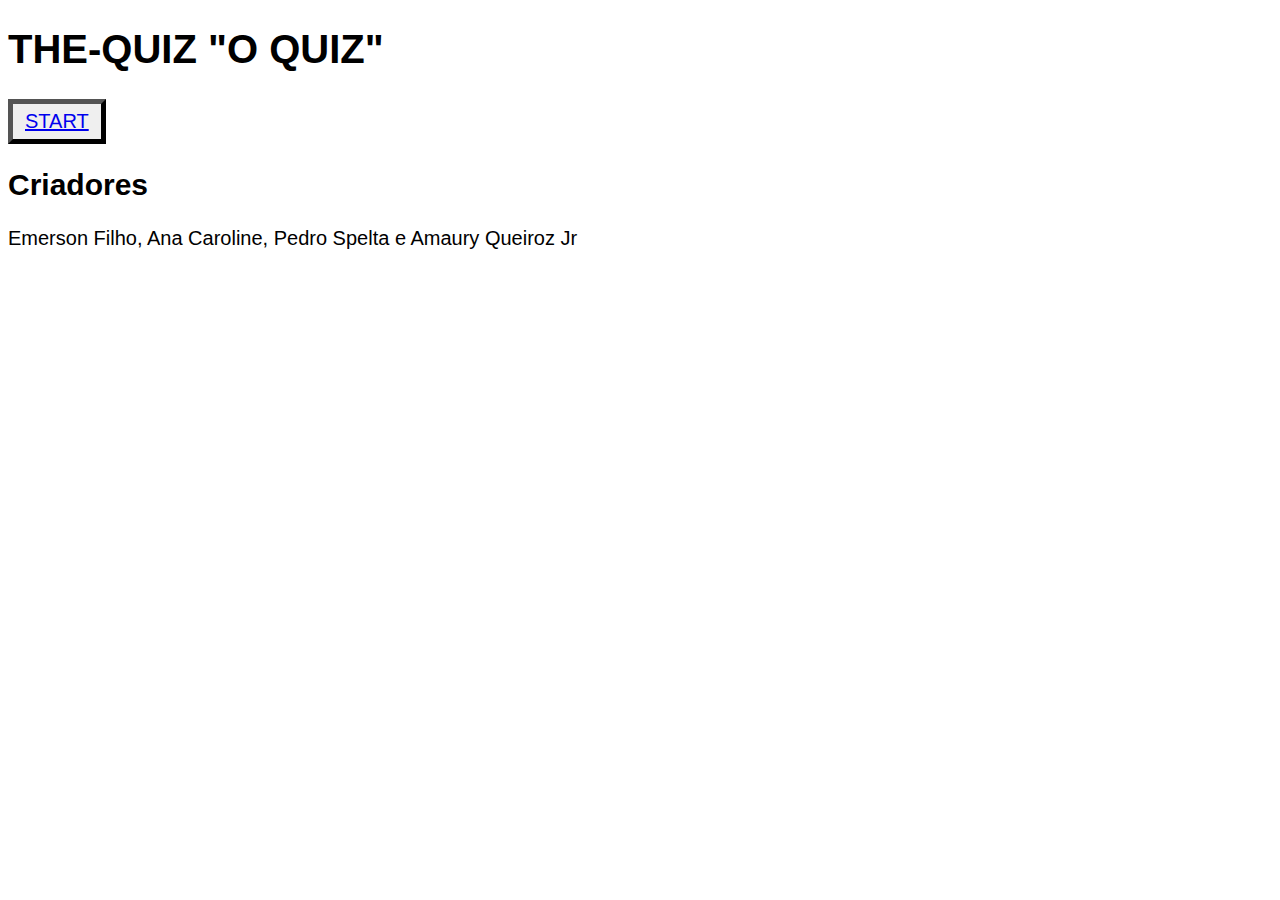
==== docs/index.html @ fe12b8dc "edit all" ====
<!DOCTYPE html>
<html lang="pt-br">
<head>
    <meta charset="UTF-8">
    <meta http-equiv="X-UA-Compatible" content="IE=edge">
    <meta name="viewport" content="width=device-width, initial-scale=1.0">
    <link rel="stylesheet" type="text/css" href="/docs/css/game.css" media="screen"/>
    <title>THE-QUIZ</title>
</head>
<body>
    <header>
        <h1>THE-QUIZ "O QUIZ"</h1>

    </header>
    <section>
        <div class="start_game">
            <button class="start_button" >
                <a href="/docs/game.html">START</a>
            </button>
        </div>
    </section>
    <footer>
        <h2>Criadores</h2>
        Emerson Filho, Ana Caroline, Pedro Spelta e Amaury Queiroz Jr
         
    </footer>

   
</body>
</html
---- docs/css/game.css ----
/**
*   @author: Emerson Filho, Ana Caroline, Pedro Spelta e Amaury Queiroz Jr
*/

:root {
   font: normal 15pt arial;
}
.body {
   height: 100%;
   overflow: hidden;
}
button {
    appearance: auto;
    text-rendering: auto;
    color: -internal-light-dark(black, white);
    letter-spacing: normal;
    word-spacing: normal;
    text-transform: none;
    text-indent: 0px;
    text-shadow: none;
    display: inline-block;
    text-align: center;
    align-items: flex-start;
    cursor: default;
    background-color: -internal-light-dark(rgb(239, 239, 239), rgb(59, 59, 59));
    box-sizing: border-box;
    margin: 0em;
    font: 400 20px Arial;
    padding: 6px 12px;
    border-width: 5px;
    border-style: outset;
    border-color: -internal-light-dark(rgb(118, 118, 118), rgb(133, 133, 133));
    border-image: initial;
}
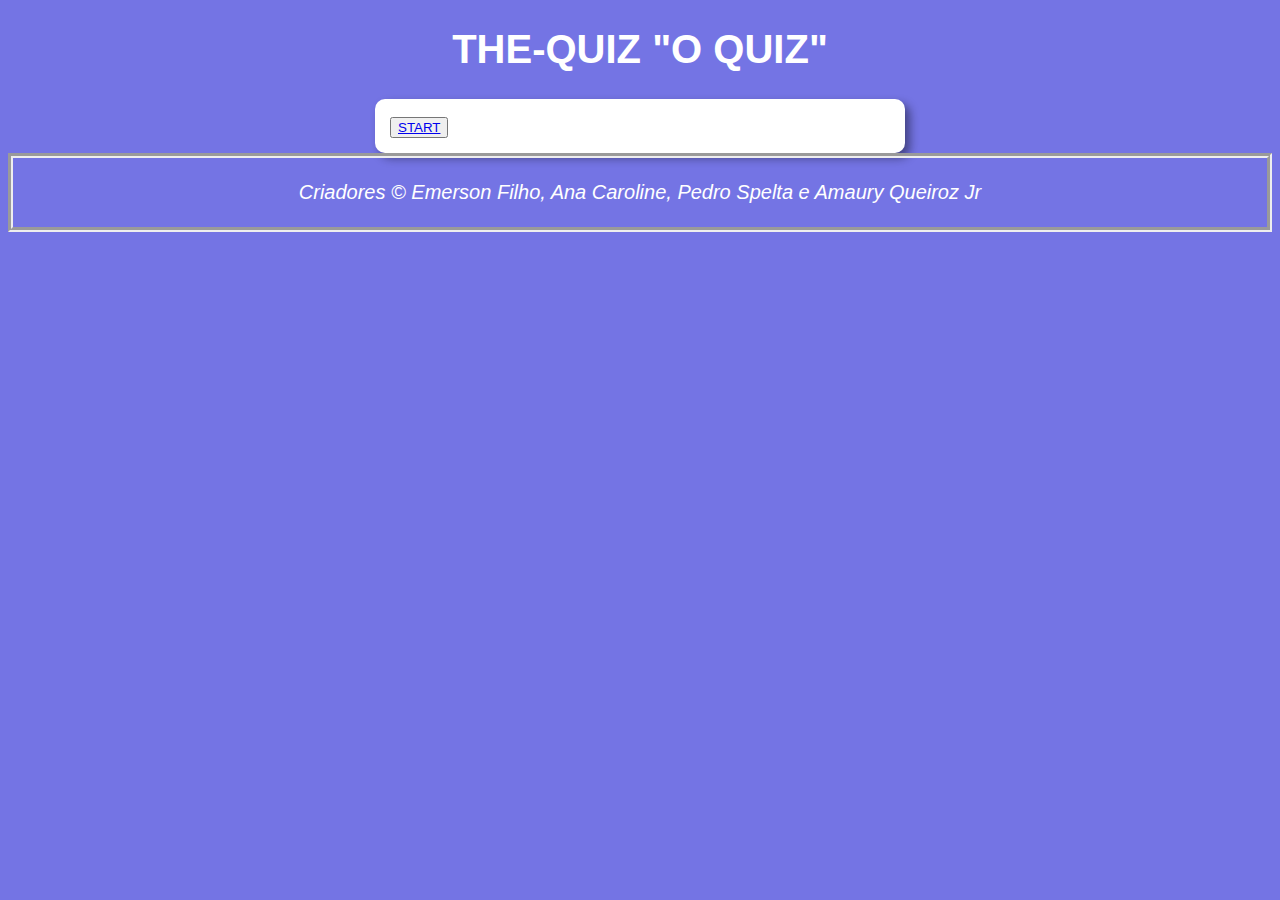
==== commit 3ab02075: "update" ====
--- a/docs/index.html
+++ b/docs/index.html
@@ -10,7 +10,6 @@
 <body>
     <header>
         <h1>THE-QUIZ "O QUIZ"</h1>
-
     </header>
     <section>
         <div class="start_game">
@@ -20,9 +19,7 @@
         </div>
     </section>
     <footer>
-        <h2>Criadores</h2>
-        Emerson Filho, Ana Caroline, Pedro Spelta e Amaury Queiroz Jr
-         
+        <p>Criadores &copy; Emerson Filho, Ana Caroline, Pedro Spelta e Amaury Queiroz Jr</p>
     </footer>
 
    
--- a/docs/css/game.css
+++ b/docs/css/game.css
@@ -1,14 +1,32 @@
-/**
+/*  @ -2,33 +2,28 @@
 *   @author: Emerson Filho, Ana Caroline, Pedro Spelta e Amaury Queiroz Jr
 */
 
 :root {
    font: normal 15pt arial;
 }
-.body {
-   height: 100%;
-   overflow: hidden;
+
+body {
+    background: rgb(116, 116, 228);
+    font: normal 15pt Arial;                                                                                                                    
+    height: 100%;
+    overflow: hidden;
 }
+
+header {
+    color: white;
+    text-align: center;
+}
+
+section {
+    background: white;
+    border-radius: 10px;
+    padding: 15px;
+    width: 500px;
+    margin: auto;
+    box-shadow: 5px 5px 10px rgba(0, 0, 0, 0.425);
+}
+
 button {
     appearance: auto;
     text-rendering: auto;
@@ -19,6 +37,11 @@
     text-indent: 0px;
     text-shadow: none;
     display: inline-block;
+}
+
+footer {
+
+    color: white;
     text-align: center;
     align-items: flex-start;
     cursor: default;
@@ -26,9 +49,11 @@
     box-sizing: border-box;
     margin: 0em;
     font: 400 20px Arial;
-    padding: 6px 12px;
+    padding: 3px 6px;
     border-width: 5px;
-    border-style: outset;
+    border-style: groove;
     border-color: -internal-light-dark(rgb(118, 118, 118), rgb(133, 133, 133));
     border-image: initial;
+    font-style: italic; 
+
 }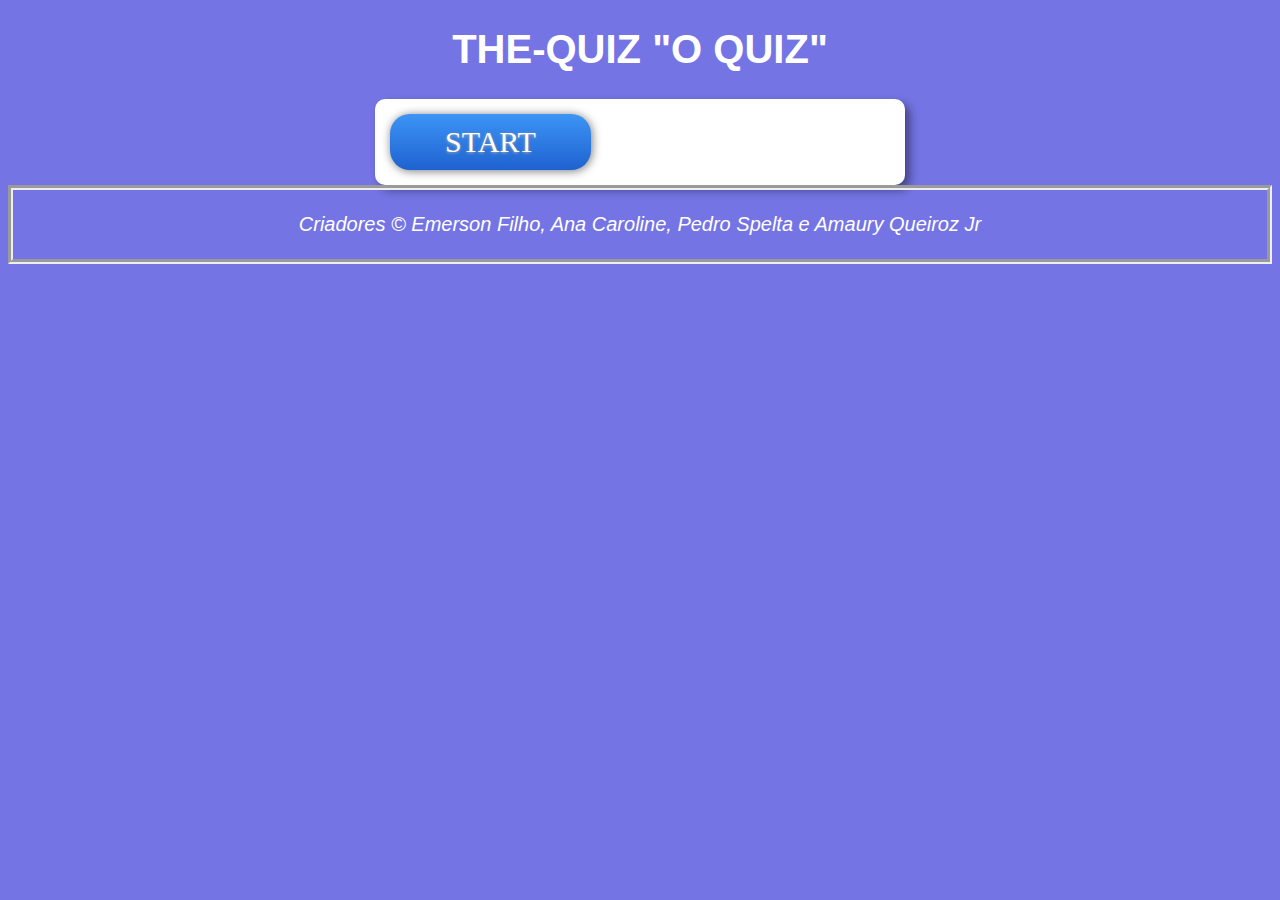
==== commit b4723f85: "update" ====
--- a/docs/index.html
+++ b/docs/index.html
@@ -12,11 +12,7 @@
         <h1>THE-QUIZ "O QUIZ"</h1>
     </header>
     <section>
-        <div class="start_game">
-            <button class="start_button" >
-                <a href="/docs/game.html">START</a>
-            </button>
-        </div>
+        <a class="start_game" href="/docs/game.html" role="button">START</a>
     </section>
     <footer>
         <p>Criadores &copy; Emerson Filho, Ana Caroline, Pedro Spelta e Amaury Queiroz Jr</p>
--- a/docs/css/game.css
+++ b/docs/css/game.css
@@ -27,16 +27,95 @@
     box-shadow: 5px 5px 10px rgba(0, 0, 0, 0.425);
 }
 
-button {
-    appearance: auto;
-    text-rendering: auto;
-    color: -internal-light-dark(black, white);
-    letter-spacing: normal;
-    word-spacing: normal;
-    text-transform: none;
-    text-indent: 0px;
-    text-shadow: none;
-    display: inline-block;
+.start_button {
+   background: #3D94F6;
+   background-image: -webkit-linear-gradient(top, #3D94F6, #1E62D0);
+   background-image: -moz-linear-gradient(top, #3D94F6, #1E62D0);
+   background-image: -ms-linear-gradient(top, #3D94F6, #1E62D0);
+   background-image: -o-linear-gradient(top, #3D94F6, #1E62D0);
+   background-image: -webkit-gradient(to bottom, #3D94F6, #1E62D0);
+   -webkit-border-radius: 20px;
+   -moz-border-radius: 20px;
+   border-radius: 20px;
+   height: 0;
+   line-height: 0;
+   color: #ffffff;
+   font-family: Tahoma;
+   width: 145px;
+   font-size: 30px;
+   font-weight: 200;
+   padding: 28px;
+   -webkit-box-shadow: 1px 1px 10px 0 rgba(0, 5, 12, 0.54);
+   -moz-box-shadow: 1px 1px 10px 0 rgba(0, 5, 12, 0.54);
+   box-shadow: 1px 1px 10px 0   rgba(0, 5, 12, 0.54);
+   text-shadow: 0 1px 3px #a5a5a5;
+   border: solid #FFFFFF 0;
+   text-decoration: none;
+   display: inline-block;
+   cursor: pointer;
+   text-align: center;
+}
+
+.start_button:hover {
+   border: solid #FFFFFF 0;
+   background: #3D94F6;
+   background-image: -webkit-linear-gradient(top, #3D94F6, #1E62D0);
+   background-image: -moz-linear-gradient(top, #3D94F6, #1E62D0);
+   background-image: -ms-linear-gradient(top, #3D94F6, #1E62D0);
+   background-image: -o-linear-gradient(top, #3D94F6, #1E62D0);
+   background-image: -webkit-gradient(to bottom, #3D94F6, #1E62D0);
+   -webkit-border-radius: 20px;
+   -moz-border-radius: 20px;
+   border-radius: 20px;
+   text-decoration: none;
+   align-content: center;
+}
+
+.start_game {
+
+   background: #3D94F6;
+   background-image: -webkit-linear-gradient(top, #3D94F6, #1E62D0);
+   background-image: -moz-linear-gradient(top, #3D94F6, #1E62D0);
+   background-image: -ms-linear-gradient(top, #3D94F6, #1E62D0);
+   background-image: -o-linear-gradient(top, #3D94F6, #1E62D0);
+   background-image: -webkit-gradient(to bottom, #3D94F6, #1E62D0);
+   -webkit-border-radius: 20px;
+   -moz-border-radius: 20px;
+   border-radius: 20px;
+   height: 0;
+   line-height: 0;
+   color: #ffffff;
+   font-family: Tahoma;
+   width: 145px;
+   font-size: 30px;
+   font-weight: 200;
+   padding: 28px;
+   -webkit-box-shadow: 1px 1px 10px 0 rgba(0, 5, 12, 0.54);
+   -moz-box-shadow: 1px 1px 10px 0 rgba(0, 5, 12, 0.54);
+   box-shadow: 1px 1px 10px 0   rgba(0, 5, 12, 0.54);
+   text-shadow: 0 1px 3px #a5a5a5;
+   border: solid #FFFFFF 0;
+   text-decoration: none;
+   display: inline-block;
+   cursor: pointer;
+   text-align: center;
+   
+}
+
+.start_game:hover {
+
+   border: solid #FFFFFF 0;
+   background: #3D94F6;
+   background-image: -webkit-linear-gradient(top, #3D94F6, #1E62D0);
+   background-image: -moz-linear-gradient(top, #3D94F6, #1E62D0);
+   background-image: -ms-linear-gradient(top, #3D94F6, #1E62D0);
+   background-image: -o-linear-gradient(top, #3D94F6, #1E62D0);
+   background-image: -webkit-gradient(to bottom, #3D94F6, #1E62D0);
+   -webkit-border-radius: 20px;
+   -moz-border-radius: 20px;
+   border-radius: 20px;
+   text-decoration: none;
+
 }
 
 footer {
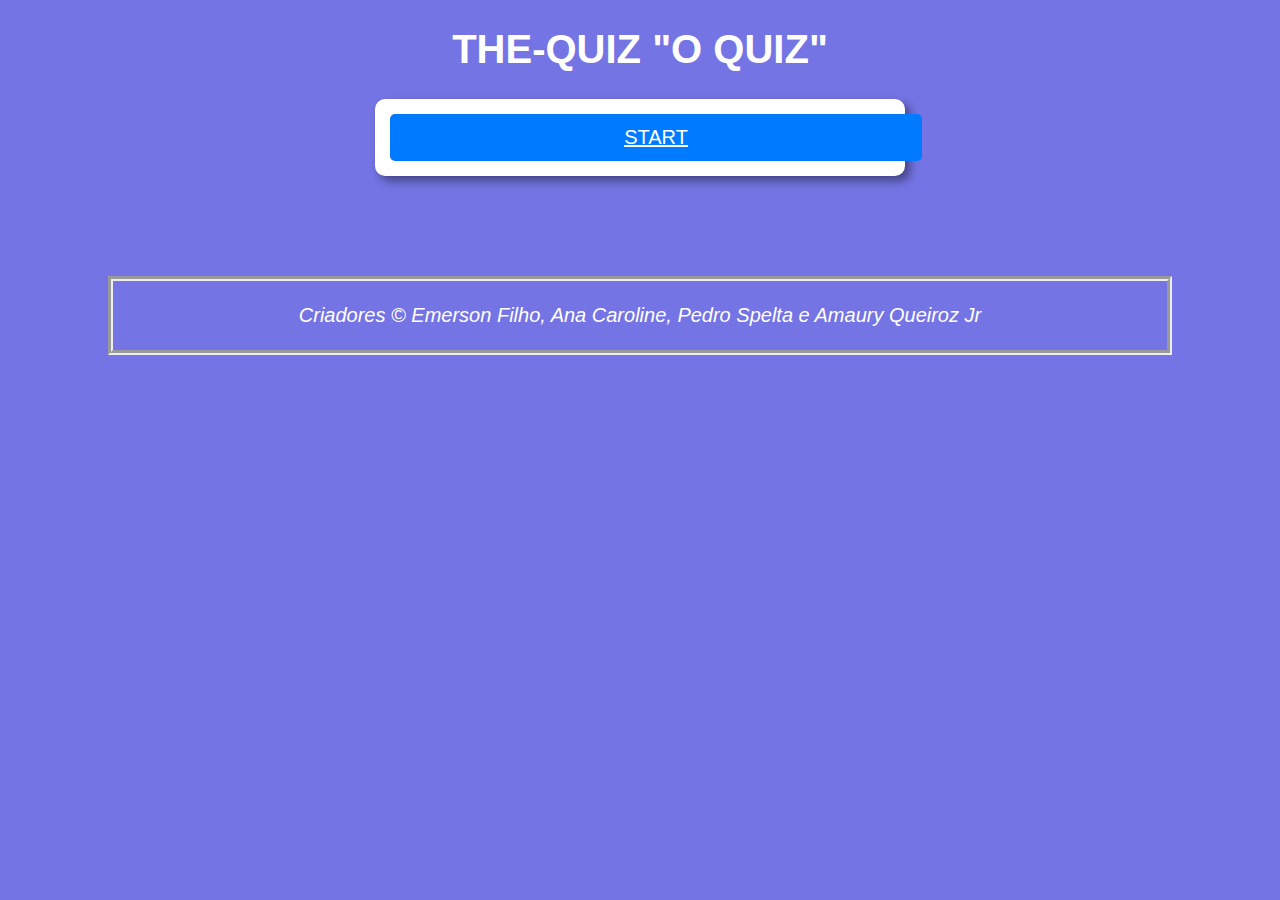
==== commit efa919d5: "uptade css" ====
--- a/docs/index.html
+++ b/docs/index.html
@@ -12,7 +12,7 @@
         <h1>THE-QUIZ "O QUIZ"</h1>
     </header>
     <section>
-        <a class="start_game" href="/docs/game.html" role="button">START</a>
+        <a href="/docs/game.html" class="btn btn-start-game btn-lg btn-block" tabindex="-1" role="button" aria-disabled="true">START</a>
     </section>
     <footer>
         <p>Criadores &copy; Emerson Filho, Ana Caroline, Pedro Spelta e Amaury Queiroz Jr</p>
--- a/docs/css/game.css
+++ b/docs/css/game.css
@@ -3,12 +3,11 @@
 */
 
 :root {
-   font: normal 15pt arial;
+   font: normal 15pt Arial;
 }
 
 body {
     background: rgb(116, 116, 228);
-    font: normal 15pt Arial;                                                                                                                    
     height: 100%;
     overflow: hidden;
 }
@@ -27,95 +26,77 @@
     box-shadow: 5px 5px 10px rgba(0, 0, 0, 0.425);
 }
 
-.start_button {
-   background: #3D94F6;
-   background-image: -webkit-linear-gradient(top, #3D94F6, #1E62D0);
-   background-image: -moz-linear-gradient(top, #3D94F6, #1E62D0);
-   background-image: -ms-linear-gradient(top, #3D94F6, #1E62D0);
-   background-image: -o-linear-gradient(top, #3D94F6, #1E62D0);
-   background-image: -webkit-gradient(to bottom, #3D94F6, #1E62D0);
-   -webkit-border-radius: 20px;
-   -moz-border-radius: 20px;
-   border-radius: 20px;
-   height: 0;
-   line-height: 0;
-   color: #ffffff;
-   font-family: Tahoma;
-   width: 145px;
-   font-size: 30px;
-   font-weight: 200;
-   padding: 28px;
-   -webkit-box-shadow: 1px 1px 10px 0 rgba(0, 5, 12, 0.54);
-   -moz-box-shadow: 1px 1px 10px 0 rgba(0, 5, 12, 0.54);
-   box-shadow: 1px 1px 10px 0   rgba(0, 5, 12, 0.54);
-   text-shadow: 0 1px 3px #a5a5a5;
-   border: solid #FFFFFF 0;
-   text-decoration: none;
-   display: inline-block;
-   cursor: pointer;
-   text-align: center;
+.btn-start-game {
+    color: #fff;
+    background-color: #007bff;
+    border-color: #007bff;
 }
 
-.start_button:hover {
-   border: solid #FFFFFF 0;
-   background: #3D94F6;
-   background-image: -webkit-linear-gradient(top, #3D94F6, #1E62D0);
-   background-image: -moz-linear-gradient(top, #3D94F6, #1E62D0);
-   background-image: -ms-linear-gradient(top, #3D94F6, #1E62D0);
-   background-image: -o-linear-gradient(top, #3D94F6, #1E62D0);
-   background-image: -webkit-gradient(to bottom, #3D94F6, #1E62D0);
-   -webkit-border-radius: 20px;
-   -moz-border-radius: 20px;
-   border-radius: 20px;
-   text-decoration: none;
-   align-content: center;
+.btn-start-button {
+    color: #fff;
+    background-color: #007bff;
+    border-color: #007bff;
 }
 
-.start_game {
-
-   background: #3D94F6;
-   background-image: -webkit-linear-gradient(top, #3D94F6, #1E62D0);
-   background-image: -moz-linear-gradient(top, #3D94F6, #1E62D0);
-   background-image: -ms-linear-gradient(top, #3D94F6, #1E62D0);
-   background-image: -o-linear-gradient(top, #3D94F6, #1E62D0);
-   background-image: -webkit-gradient(to bottom, #3D94F6, #1E62D0);
-   -webkit-border-radius: 20px;
-   -moz-border-radius: 20px;
-   border-radius: 20px;
-   height: 0;
-   line-height: 0;
-   color: #ffffff;
-   font-family: Tahoma;
-   width: 145px;
-   font-size: 30px;
-   font-weight: 200;
-   padding: 28px;
-   -webkit-box-shadow: 1px 1px 10px 0 rgba(0, 5, 12, 0.54);
-   -moz-box-shadow: 1px 1px 10px 0 rgba(0, 5, 12, 0.54);
-   box-shadow: 1px 1px 10px 0   rgba(0, 5, 12, 0.54);
-   text-shadow: 0 1px 3px #a5a5a5;
-   border: solid #FFFFFF 0;
-   text-decoration: none;
-   display: inline-block;
-   cursor: pointer;
-   text-align: center;
-   
+.btn-left {
+    color: #fff;
+    background-color: #007bff;
+    border-color: #007bff;
 }
 
-.start_game:hover {
+.btn-rigtht{
+    color: #fff;
+    background-color: #6c757d;
+    border-color: #6c757d;
+}
 
-   border: solid #FFFFFF 0;
-   background: #3D94F6;
-   background-image: -webkit-linear-gradient(top, #3D94F6, #1E62D0);
-   background-image: -moz-linear-gradient(top, #3D94F6, #1E62D0);
-   background-image: -ms-linear-gradient(top, #3D94F6, #1E62D0);
-   background-image: -o-linear-gradient(top, #3D94F6, #1E62D0);
-   background-image: -webkit-gradient(to bottom, #3D94F6, #1E62D0);
-   -webkit-border-radius: 20px;
-   -moz-border-radius: 20px;
-   border-radius: 20px;
-   text-decoration: none;
+.btn:not(:disabled):not(.disabled) {
+    cursor: pointer;
+}
 
+.btn-block {
+    display: block;
+    width: 100%;
+}
+
+.btn-lg, .btn-group-lg > .btn {
+    padding: 0.5rem 1rem;
+    font-size: 1.25rem;
+    line-height: 1.5;
+    border-radius: 0.3rem;
+}
+
+.a, .btn-lg > .btn-group-lg > .btn {
+    padding: 0.5rem 1rem;
+    font-size: 1.25rem;
+    line-height: 1.5;
+    border-radius: 0.3rem;
+}
+
+.btn {
+    display: inline-block;
+    font-weight: 400;
+    text-align: center;
+    white-space: nowrap;
+    vertical-align: middle;
+    -webkit-user-select: none;
+    -moz-user-select: none;
+    -ms-user-select: none;
+    user-select: none;
+    border: 1px solid transparent;
+    padding: 0.375rem 0.75rem;
+    font-size: 1rem;
+    line-height: 1.5;
+    border-radius: 0.25rem;
+    transition: color 0.15s ease-in-out, background-color 0.15s ease-in-out, border-color 0.15s ease-in-out, box-shadow 0.15s ease-in-out;
+}
+
+button, select {
+    text-transform: none;
+}
+
+button, input {
+    overflow: visible;
 }
 
 footer {
@@ -126,7 +107,7 @@
     cursor: default;
     background-color: -internal-light-dark(rgb(239, 239, 239), rgb(59, 59, 59));
     box-sizing: border-box;
-    margin: 0em;
+    margin: 5em;
     font: 400 20px Arial;
     padding: 3px 6px;
     border-width: 5px;
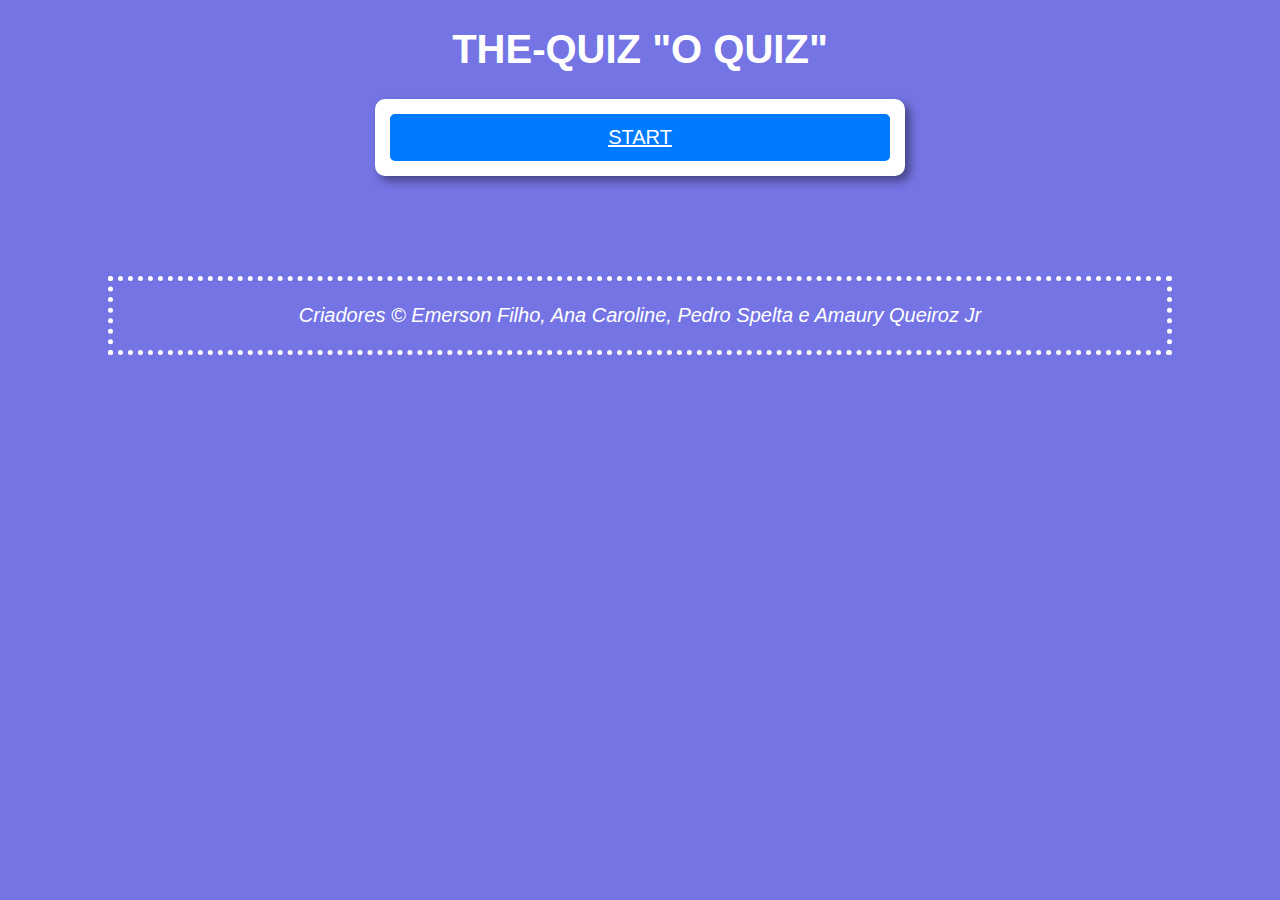
==== commit ca3ddbc2: "updade css style" ====
--- a/docs/index.html
+++ b/docs/index.html
@@ -12,7 +12,7 @@
         <h1>THE-QUIZ "O QUIZ"</h1>
     </header>
     <section>
-        <a href="/docs/game.html" class="btn btn-start-game btn-lg btn-block" tabindex="-1" role="button" aria-disabled="true">START</a>
+        <a href="/docs/game.html" class="btn btn-start-game btn-lg btn-block disabled" tabindex="-1" role="button" style=" width: 468px;">START</a>
     </section>
     <footer>
         <p>Criadores &copy; Emerson Filho, Ana Caroline, Pedro Spelta e Amaury Queiroz Jr</p>
--- a/docs/css/game.css
+++ b/docs/css/game.css
@@ -40,14 +40,14 @@
 
 .btn-left {
     color: #fff;
-    background-color: #007bff;
-    border-color: #007bff;
+    background-color: #318f35;
+    border-color: #318f35;
 }
 
 .btn-rigtht{
     color: #fff;
-    background-color: #6c757d;
-    border-color: #6c757d;
+    background-color: #cf1a1a;
+    border-color: #cf1a1a;
 }
 
 .btn:not(:disabled):not(.disabled) {
@@ -60,13 +60,6 @@
 }
 
 .btn-lg, .btn-group-lg > .btn {
-    padding: 0.5rem 1rem;
-    font-size: 1.25rem;
-    line-height: 1.5;
-    border-radius: 0.3rem;
-}
-
-.a, .btn-lg > .btn-group-lg > .btn {
     padding: 0.5rem 1rem;
     font-size: 1.25rem;
     line-height: 1.5;
@@ -91,28 +84,19 @@
     transition: color 0.15s ease-in-out, background-color 0.15s ease-in-out, border-color 0.15s ease-in-out, box-shadow 0.15s ease-in-out;
 }
 
-button, select {
-    text-transform: none;
-}
-
-button, input {
-    overflow: visible;
-}
-
 footer {
 
     color: white;
     text-align: center;
     align-items: flex-start;
     cursor: default;
-    background-color: -internal-light-dark(rgb(239, 239, 239), rgb(59, 59, 59));
+    background-color: -internal-light-dark(rgb(255, 255, 255), rgb(255, 255, 255));
     box-sizing: border-box;
     margin: 5em;
     font: 400 20px Arial;
     padding: 3px 6px;
     border-width: 5px;
-    border-style: groove;
-    border-color: -internal-light-dark(rgb(118, 118, 118), rgb(133, 133, 133));
+    border-style: dotted;;
     border-image: initial;
     font-style: italic; 
 
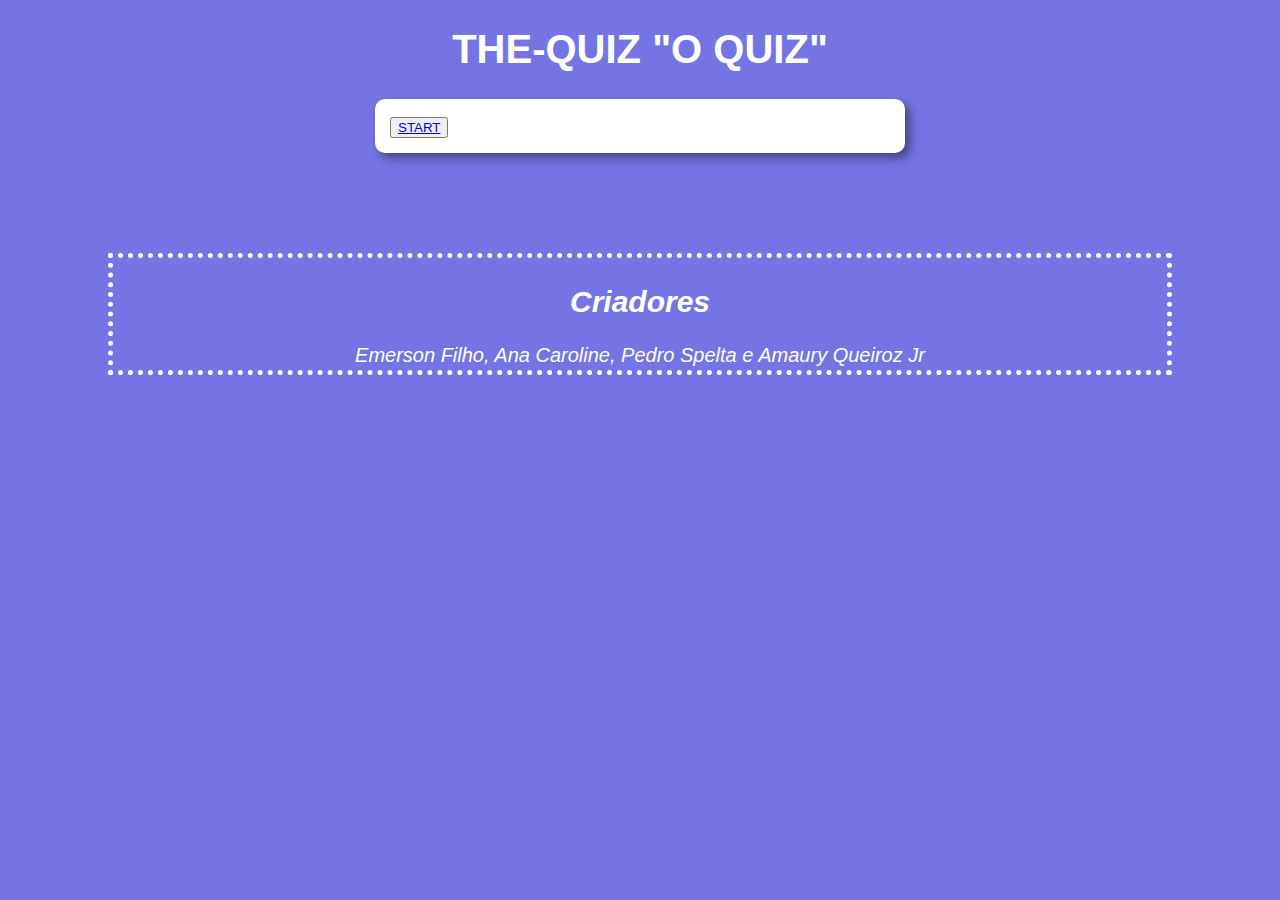
==== commit 3af3d7eb: "all bugs resolve" ====
--- a/docs/index.html
+++ b/docs/index.html
@@ -10,12 +10,19 @@
 <body>
     <header>
         <h1>THE-QUIZ "O QUIZ"</h1>
+
     </header>
     <section>
-        <a href="/docs/game.html" class="btn btn-start-game btn-lg btn-block disabled" tabindex="-1" role="button" style=" width: 468px;">START</a>
+        <div class="start_game">
+            <button class="start_button" >
+                <a href="/docs/html/game.html">START</a>
+            </button>
+        </div>
     </section>
     <footer>
-        <p>Criadores &copy; Emerson Filho, Ana Caroline, Pedro Spelta e Amaury Queiroz Jr</p>
+        <h2>Criadores</h2>
+        Emerson Filho, Ana Caroline, Pedro Spelta e Amaury Queiroz Jr
+         
     </footer>
 
    
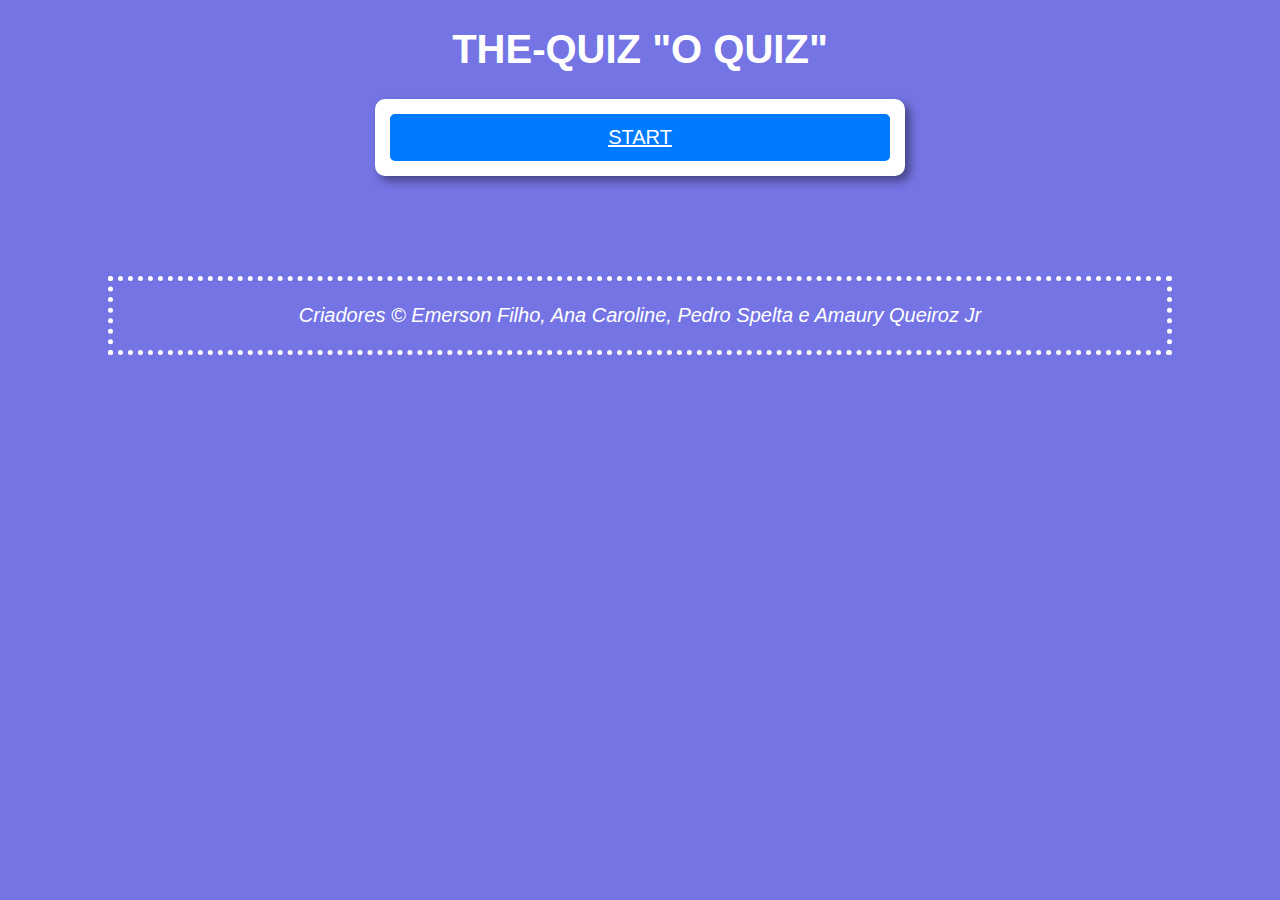
==== commit eef2684e: "resolv conflicts on merge" ====
--- a/docs/index.html
+++ b/docs/index.html
@@ -10,19 +10,12 @@
 <body>
     <header>
         <h1>THE-QUIZ "O QUIZ"</h1>
-
     </header>
     <section>
-        <div class="start_game">
-            <button class="start_button" >
-                <a href="/docs/html/game.html">START</a>
-            </button>
-        </div>
+        <a href="/docs/html/game.html" class="btn btn-start-game btn-lg btn-block disabled" tabindex="-1" role="button" style=" width: 468px;">START</a>
     </section>
     <footer>
-        <h2>Criadores</h2>
-        Emerson Filho, Ana Caroline, Pedro Spelta e Amaury Queiroz Jr
-         
+        <p>Criadores &copy; Emerson Filho, Ana Caroline, Pedro Spelta e Amaury Queiroz Jr</p>
     </footer>
 
    
--- a/docs/css/game.css
+++ b/docs/css/game.css
@@ -44,7 +44,7 @@
     border-color: #318f35;
 }
 
-.btn-rigtht{
+.btn-rigth{
     color: #fff;
     background-color: #cf1a1a;
     border-color: #cf1a1a;
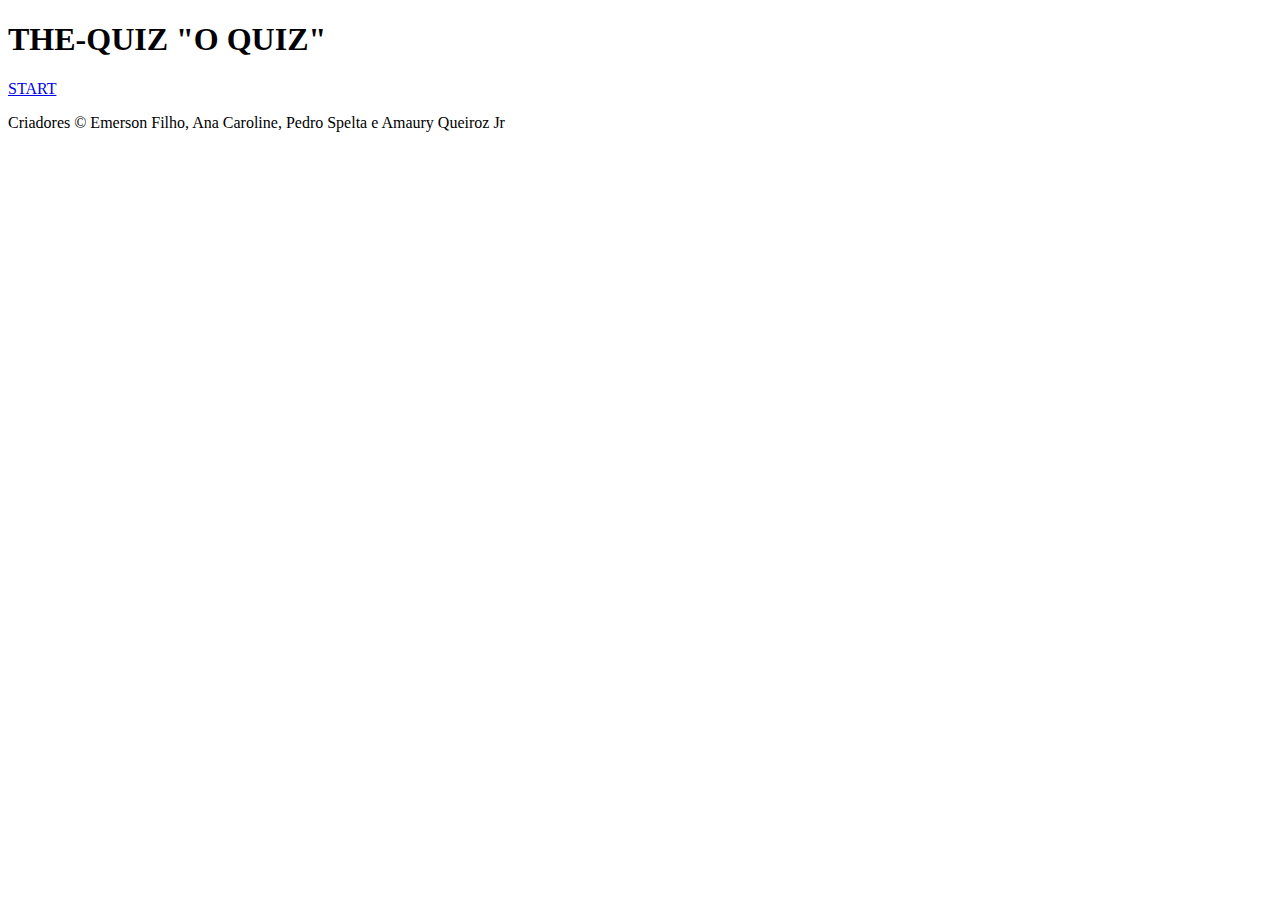
==== commit f6fb70a5: "update css" ====
--- a/docs/index.html
+++ b/docs/index.html
@@ -4,7 +4,7 @@
     <meta charset="UTF-8">
     <meta http-equiv="X-UA-Compatible" content="IE=edge">
     <meta name="viewport" content="width=device-width, initial-scale=1.0">
-    <link rel="stylesheet" type="text/css" href="/docs/css/game.css" media="screen"/>
+    <link rel="stylesheet" type="text/css" href="/web-quiz/docs/css/game.css" media="screen"/>
     <title>THE-QUIZ</title>
 </head>
 <body>
@@ -12,7 +12,7 @@
         <h1>THE-QUIZ "O QUIZ"</h1>
     </header>
     <section>
-        <a href="/docs/html/game.html" class="btn btn-start-game btn-lg btn-block disabled" tabindex="-1" role="button" style=" width: 468px;">START</a>
+        <a href="/web-quiz/docs/html/game.html" class="btn btn-start-game btn-lg btn-block disabled" tabindex="-1" role="button" style=" width: 468px;">START</a>
     </section>
     <footer>
         <p>Criadores &copy; Emerson Filho, Ana Caroline, Pedro Spelta e Amaury Queiroz Jr</p>
